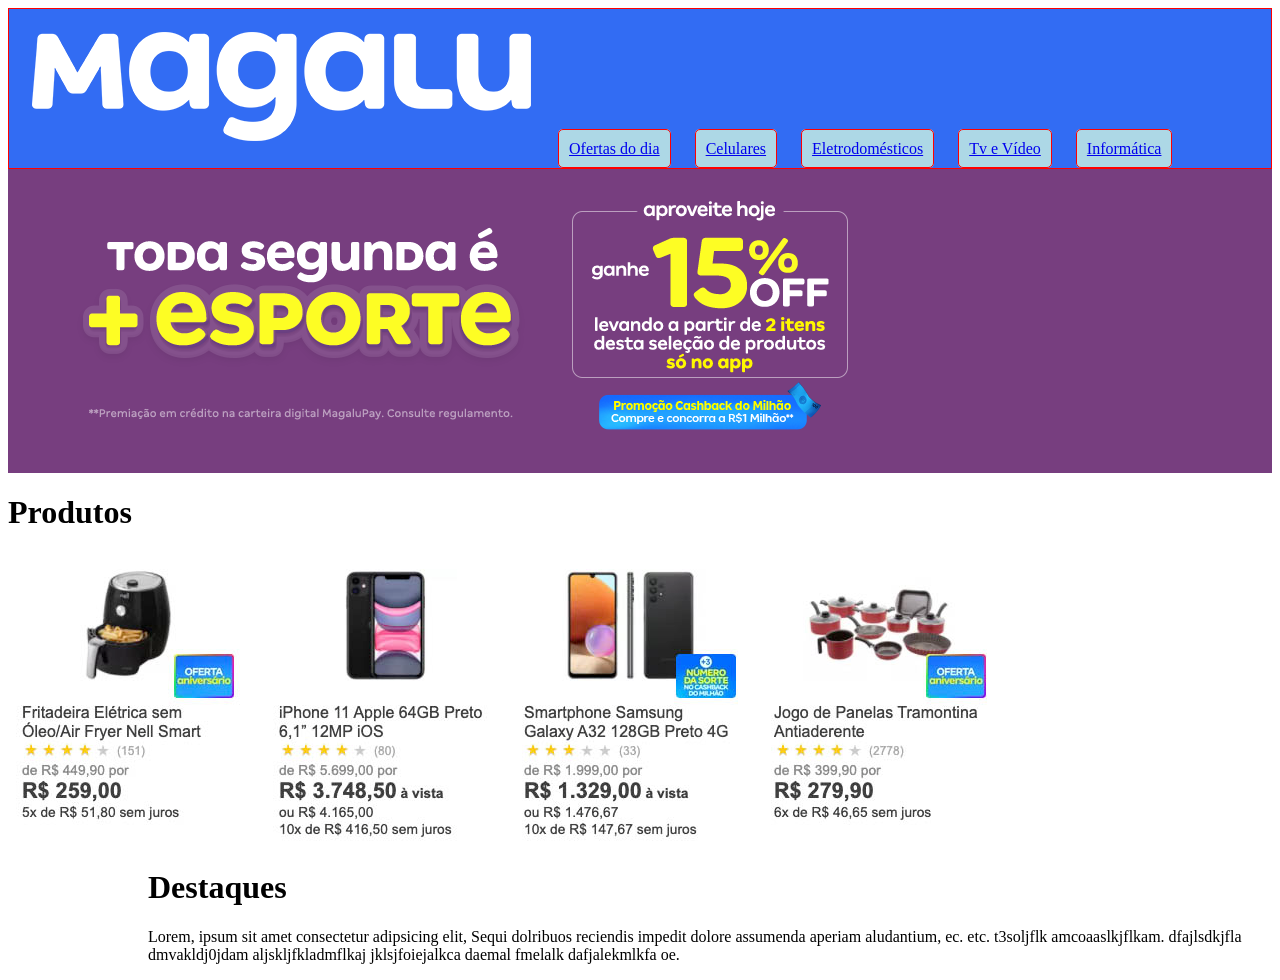
==== site-magalu/index.html @ 0a39c847 "update update" ====
<!DOCTYPE html>
<html lang="en">
<head>
    <meta charset="UTF-8">
    <meta name="viewport" content="width=device-width, initial-scale=1.0">
    <title>Document</title>

    <style>
        #menu {
            background: rgb(50, 108, 243);
            border: 1px solid red;
            margin: 0;
            padding: 10px;
        }

        .link-menu {
            border: 1px solid red;
            padding: 10px;
            border-radius: 5px;
            background: lightblue;
            margin: 10px;
        }

        #banner {
            background: rgb(119, 62, 127);
            margin: 0 auto 0 0;
        }
        #produtos {
            margin-left: auto;
        }
        .destaque{
            margin-left: 140px;
        }
    </style>
</head>
<body>
    <div id="menu">
        <img src="imagens/logo-magalu.png"/>
        <a class="link-menu" href="oferta.html">Ofertas do dia</a>
        <a class="link-menu" href="eletrodomestico.html">Celulares</a>
        <a class="link-menu" href="celular.html">Eletrodomésticos</a>
        <a class="link-menu" href="tv-video.html">Tv e Vídeo</a>
        <a class="link-menu" href="informatica.html">Informática</a>
    </div>
    <div id="banner">
        <img src="imagens/banner.png"/>
    </div>
    <div id="produtos">
        <h1 class="items">Produtos</h1>
        <img src="imagens/produto1.jpg"/>
        <img src="imagens/produto2.jpg"/>
        <img src="imagens/produto3.jpg"/>
        <img src="imagens/produto4.jpg"/>
    </div>
    <div class="destaque">
        <h1>Destaques</h1>
        <p>Lorem, ipsum sit amet consectetur adipsicing elit, Sequi dolribuos reciendis impedit dolore assumenda aperiam aludantium, ec. etc. t3soljflk amcoaaslkjflkam. dfajlsdkjfla dmvakldj0jdam aljskljfkladmflkaj jklsjfoiejalkca daemal fmelalk dafjalekmlkfa oe.</p>
    </div>
    
</body>
</html>
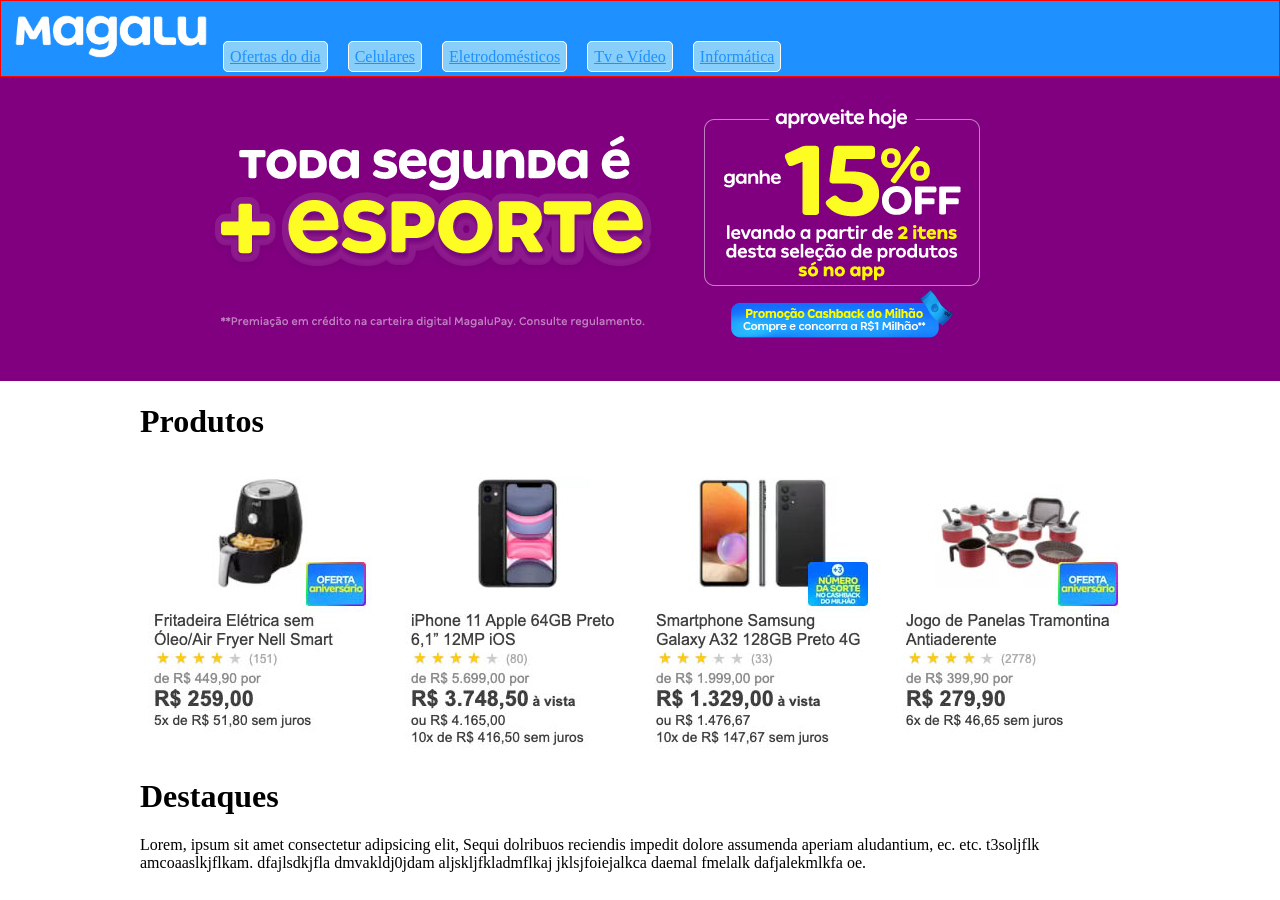
==== commit 3c3ad4e2: "Update index.html" ====
--- a/site-magalu/index.html
+++ b/site-magalu/index.html
@@ -1,61 +1,76 @@
 <!DOCTYPE html>
 <html lang="en">
+
 <head>
     <meta charset="UTF-8">
     <meta name="viewport" content="width=device-width, initial-scale=1.0">
     <title>Document</title>
 
     <style>
-        #menu {
-            background: rgb(50, 108, 243);
+        body {
+            margin: 0;
+        }
+
+        #topo {
+            background: dodgerblue;
             border: 1px solid red;
             margin: 0;
             padding: 10px;
         }
 
         .link-menu {
-            border: 1px solid red;
-            padding: 10px;
+            margin: 8px;
+            border: 1px solid white;
+            padding: 6px;
+            background: lightskyblue;
+            color: dodgerblue;
             border-radius: 5px;
-            background: lightblue;
-            margin: 10px;
+        }
+
+        #area-promocao {
+            background: purple;
         }
 
         #banner {
-            background: rgb(119, 62, 127);
-            margin: 0 auto 0 0;
+            width: 1000px;
+            margin: 0 auto;
         }
-        #produtos {
-            margin-left: auto;
-        }
-        .destaque{
-            margin-left: 140px;
+
+        #conteudo {
+            width: 1000px;
+            margin: 10px auto;
         }
     </style>
 </head>
+
 <body>
-    <div id="menu">
-        <img src="imagens/logo-magalu.png"/>
+    <div id="topo">
+        <img src="imagens/logo-magalu.png" width="200" alt="magalu" />
         <a class="link-menu" href="oferta.html">Ofertas do dia</a>
         <a class="link-menu" href="eletrodomestico.html">Celulares</a>
         <a class="link-menu" href="celular.html">Eletrodomésticos</a>
         <a class="link-menu" href="tv-video.html">Tv e Vídeo</a>
         <a class="link-menu" href="informatica.html">Informática</a>
     </div>
-    <div id="banner">
-        <img src="imagens/banner.png"/>
+
+    <div id="area-promocao">
+        <div id="banner">
+            <img src="imagens/banner.png" />
+        </div>
     </div>
-    <div id="produtos">
+    <div id="conteudo">
         <h1 class="items">Produtos</h1>
-        <img src="imagens/produto1.jpg"/>
-        <img src="imagens/produto2.jpg"/>
-        <img src="imagens/produto3.jpg"/>
-        <img src="imagens/produto4.jpg"/>
+        <img src="imagens/produto1.jpg" alt="" />
+        <img src="imagens/produto2.jpg" alt="" />
+        <img src="imagens/produto3.jpg" alt="" />
+        <img src="imagens/produto4.jpg" alt="" />
+
+        <h1>Destaques</h1>
+        <p>Lorem, ipsum sit amet consectetur adipsicing elit, Sequi dolribuos reciendis impedit dolore assumenda aperiam
+            aludantium, ec. etc. t3soljflk amcoaaslkjflkam. dfajlsdkjfla dmvakldj0jdam aljskljfkladmflkaj
+            jklsjfoiejalkca daemal fmelalk dafjalekmlkfa oe.</p>
     </div>
-    <div class="destaque">
-        <h1>Destaques</h1>
-        <p>Lorem, ipsum sit amet consectetur adipsicing elit, Sequi dolribuos reciendis impedit dolore assumenda aperiam aludantium, ec. etc. t3soljflk amcoaaslkjflkam. dfajlsdkjfla dmvakldj0jdam aljskljfkladmflkaj jklsjfoiejalkca daemal fmelalk dafjalekmlkfa oe.</p>
-    </div>
-    
+
 </body>
+
 </html>
